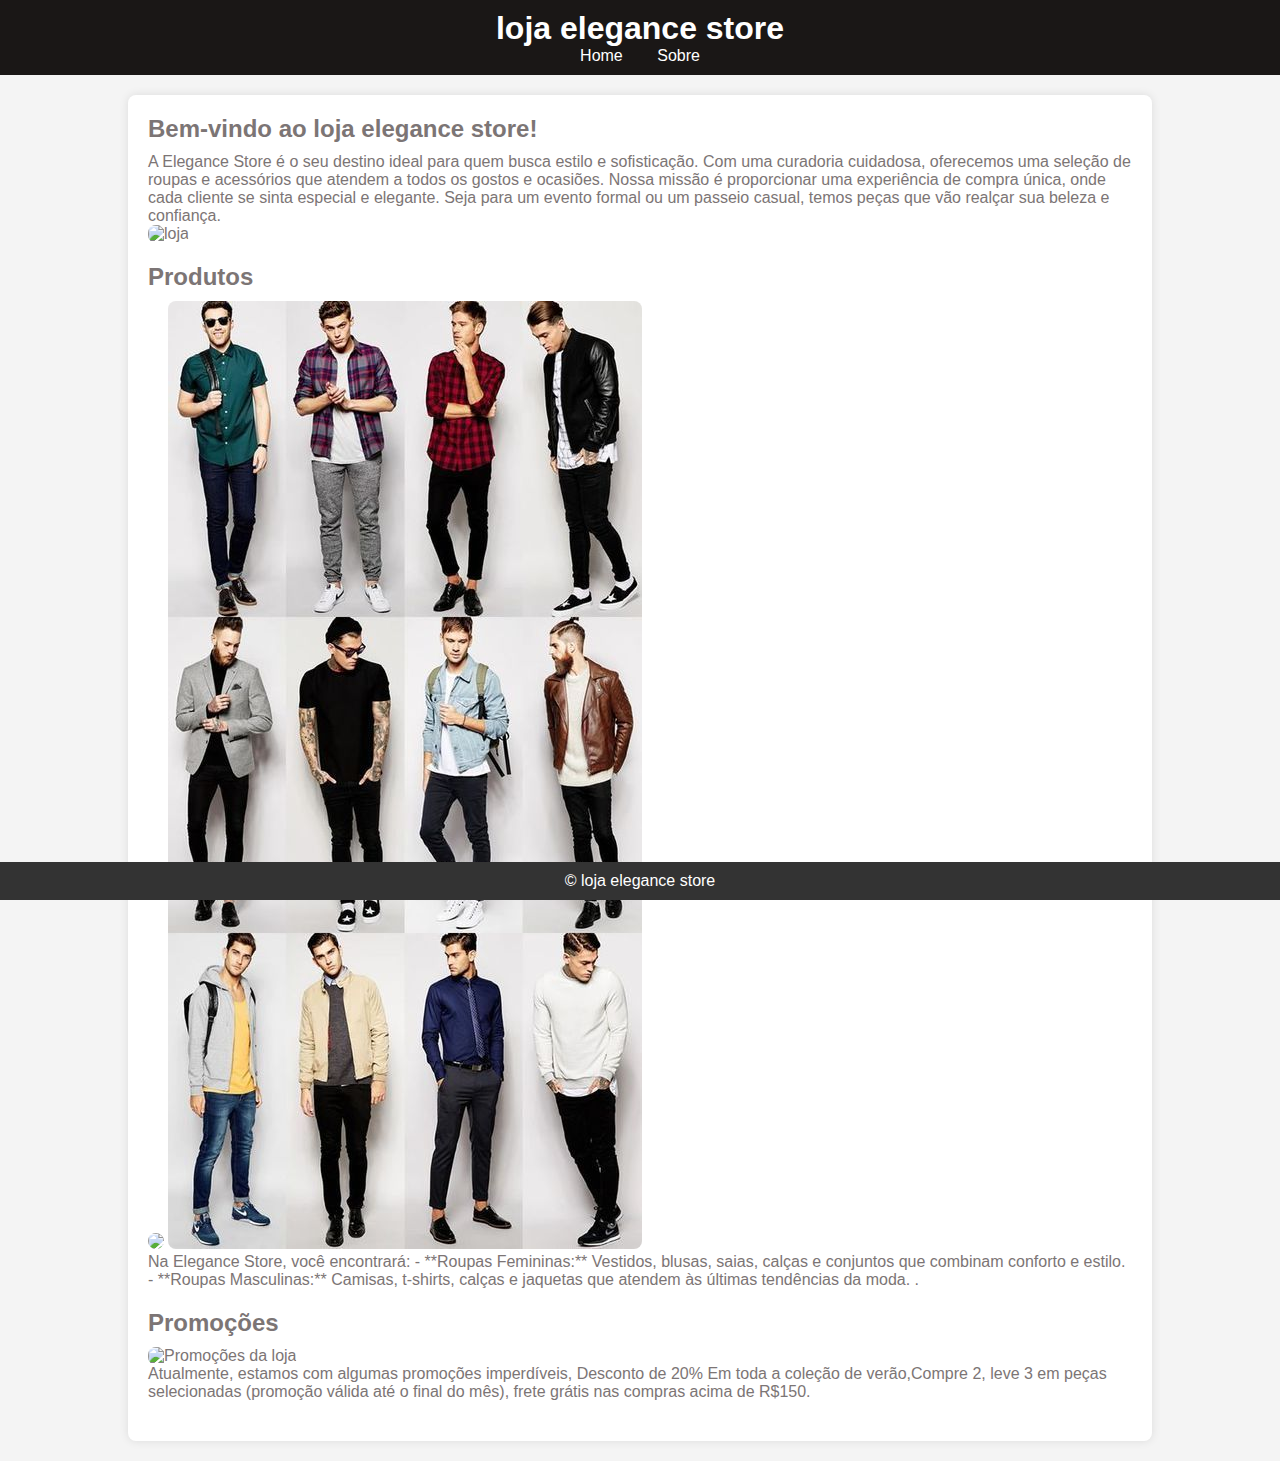
==== index.html @ 958311ae "Add conteudo" ====
<!DOCTYPE html>
<html lang="pt-BR">
<head>
    <meta charset="UTF-8">
    <meta name="viewport" content="width=device-width, initial-scale=1.0">
    <title>loja elegance store</title>
    <link rel="stylesheet" href="css/estilo.css">
</head>
<body>
    <header>
        <h1>loja elegance store</h1>
        <nav>
            <ul>
                <li><a href="index.html">Home</a></li>
                <li><a href="sobre.html">Sobre</a></li>
            </ul>
        </nav>
    </header>
    
    <main>
        <section>
            <h2>Bem-vindo ao loja elegance store!</h2>
            <p>A Elegance Store é o seu destino ideal para quem busca estilo e sofisticação. Com uma curadoria cuidadosa, oferecemos uma seleção de roupas e acessórios que atendem a todos os gostos e ocasiões. Nossa missão é proporcionar uma experiência de compra única, onde cada cliente se sinta especial e elegante. Seja para um evento formal ou um passeio casual, temos peças que vão realçar sua beleza e confiança.</p>
            <img src="https://www.tragora.com.br/wp-content/uploads/2018/08/WhatsApp-Image-2018-07-31-at-15.44.08.jpeg" alt="loja">
        </section>

        <section>
            <h2>Produtos</h2>
            <img src="https://blog.kitboxclub.com.br/wp-content/uploads/2021/04/tipos-de-corpo-feminino-6.jpg">
            <img src="imgs/image copy 2.png">
            <p>Na Elegance Store, você encontrará:
                - **Roupas Femininas:** Vestidos, blusas, saias, calças e conjuntos que combinam conforto e estilo.
                - **Roupas Masculinas:** Camisas, t-shirts, calças e jaquetas que atendem às últimas tendências da moda.
                .</p>
        </section>

        <section>
            <h2>Promoções</h2>
            <img src="https://d3a0dcqzwu0eh0.cloudfront.net/images/350_buacvun7d9asjzqqv5ko.png" alt="Promoções da loja">
            <p>Atualmente, estamos com algumas promoções imperdíveis, Desconto de 20% Em toda a coleção de verão,Compre 2, leve 3 em peças selecionadas (promoção válida até o final do mês), frete grátis nas compras acima de R$150.</p>
        </section>
    </main>
    
    <footer>
        <p>&copy; loja elegance store</p>
    </footer>
</body>
</html>
---- css/estilo.css ----
* {
    margin: 0;
    padding: 0;
    box-sizing: border-box;
}

body {
    font-family: Arial, sans-serif; 
    background-color: #f4f4f4; 
    color: #7c7575; 
    display: flex;
    flex-direction: column;
    align-items: center;
    margin: 0;
    padding: 0;
}


header {
    background-color: #1a1716; 
    color: white;
    width: 100%;
    text-align: center;
    padding: 10px 0;
}

nav ul {
    list-style: none;
}

nav ul li {
    display: inline;
    margin: 0 15px;
}

nav a {
    color: white;
    text-decoration: none;
}

nav a:hover {
    text-decoration: underline;
}


main {
    width: 80%;
    max-width: 1200px;
    padding: 20px;
    background-color: white;
    margin: 20px auto;
    border-radius: 8px;
    box-shadow: 0 0 10px rgba(0, 0, 0, 0.1);
}

img {
    max-width: 100%;
    height: auto;
    border-radius: 8px;
}
 
section {
    margin-bottom: 20px;
}

section h2 {
    margin-bottom: 10px;
}


footer {
    background-color: #333; 
    color: white;
    text-align: center;
    padding: 10px 0;
    width: 100%;
    position: fixed;
    bottom: 0;
}
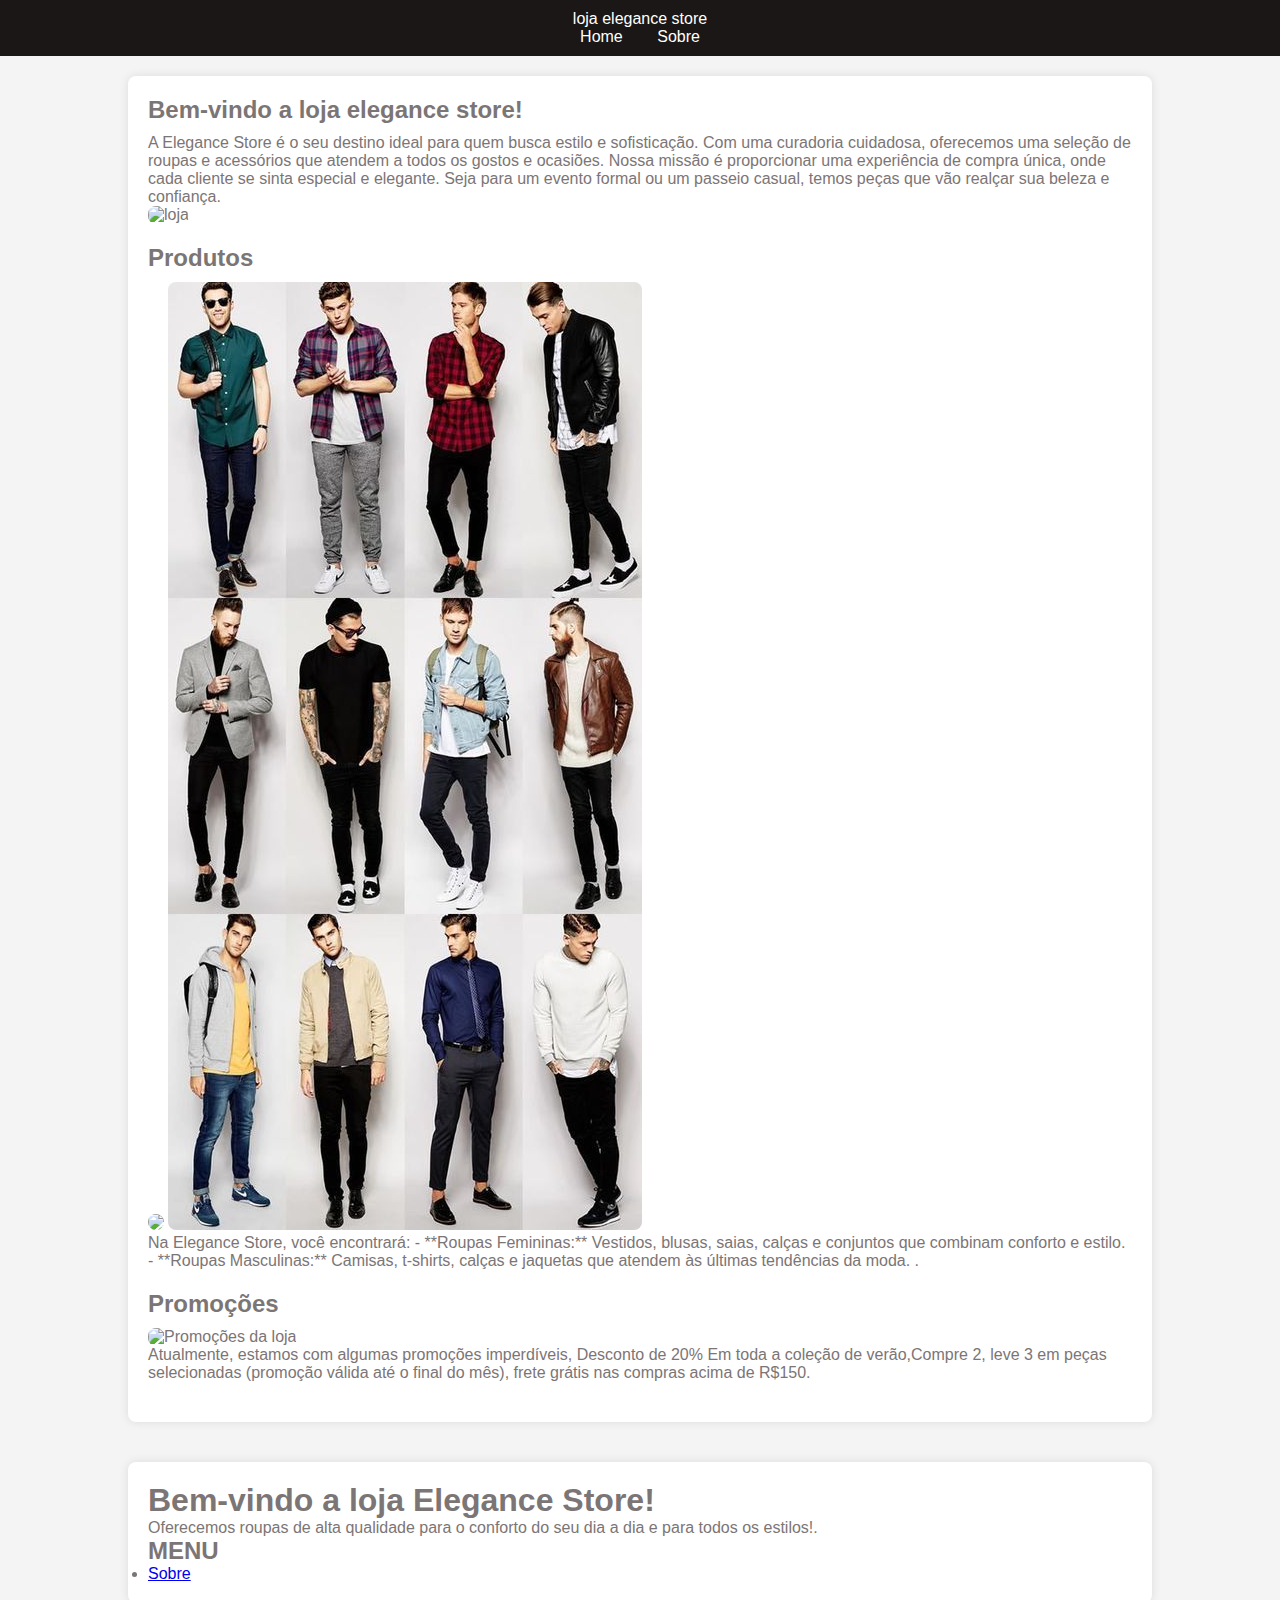
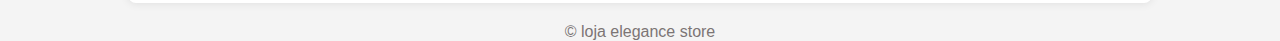
==== commit 48542361: "Add Menu e logo" ====
--- a/index.html
+++ b/index.html
@@ -8,6 +8,7 @@
 </head>
 <body>
     <header>
+        <img scr="https://images.app.goo.gl/5jPR6PUoHErjyYfF6" widht="80" 
         <h1>loja elegance store</h1>
         <nav>
             <ul>
@@ -19,7 +20,7 @@
     
     <main>
         <section>
-            <h2>Bem-vindo ao loja elegance store!</h2>
+            <h2>Bem-vindo a loja elegance store!</h2>
             <p>A Elegance Store é o seu destino ideal para quem busca estilo e sofisticação. Com uma curadoria cuidadosa, oferecemos uma seleção de roupas e acessórios que atendem a todos os gostos e ocasiões. Nossa missão é proporcionar uma experiência de compra única, onde cada cliente se sinta especial e elegante. Seja para um evento formal ou um passeio casual, temos peças que vão realçar sua beleza e confiança.</p>
             <img src="https://www.tragora.com.br/wp-content/uploads/2018/08/WhatsApp-Image-2018-07-31-at-15.44.08.jpeg" alt="loja">
         </section>
@@ -40,7 +41,20 @@
             <p>Atualmente, estamos com algumas promoções imperdíveis, Desconto de 20% Em toda a coleção de verão,Compre 2, leve 3 em peças selecionadas (promoção válida até o final do mês), frete grátis nas compras acima de R$150.</p>
         </section>
     </main>
-    
+</header>
+<main>
+    <selection class="intro">
+        <h1>Bem-vindo a loja Elegance Store!</h1>
+        <p>Oferecemos roupas de alta qualidade para o conforto do seu dia a dia e para todos os estilos!.</p>
+    </selection>
+    <selection class="Elegance Store">
+    <h2></h2>
+
+<div id="Menu"><h2>MENU</h2></div>
+  <ul classe="Menu">
+    <li><a href="sobre.html">Sobre</a></li>
+  </ul></main
+
     <footer>
         <p>&copy; loja elegance store</p>
     </footer>
--- a/css/estilo.css
+++ b/css/estilo.css
@@ -77,4 +77,3 @@
     position: fixed;
     bottom: 0;
 }
-
